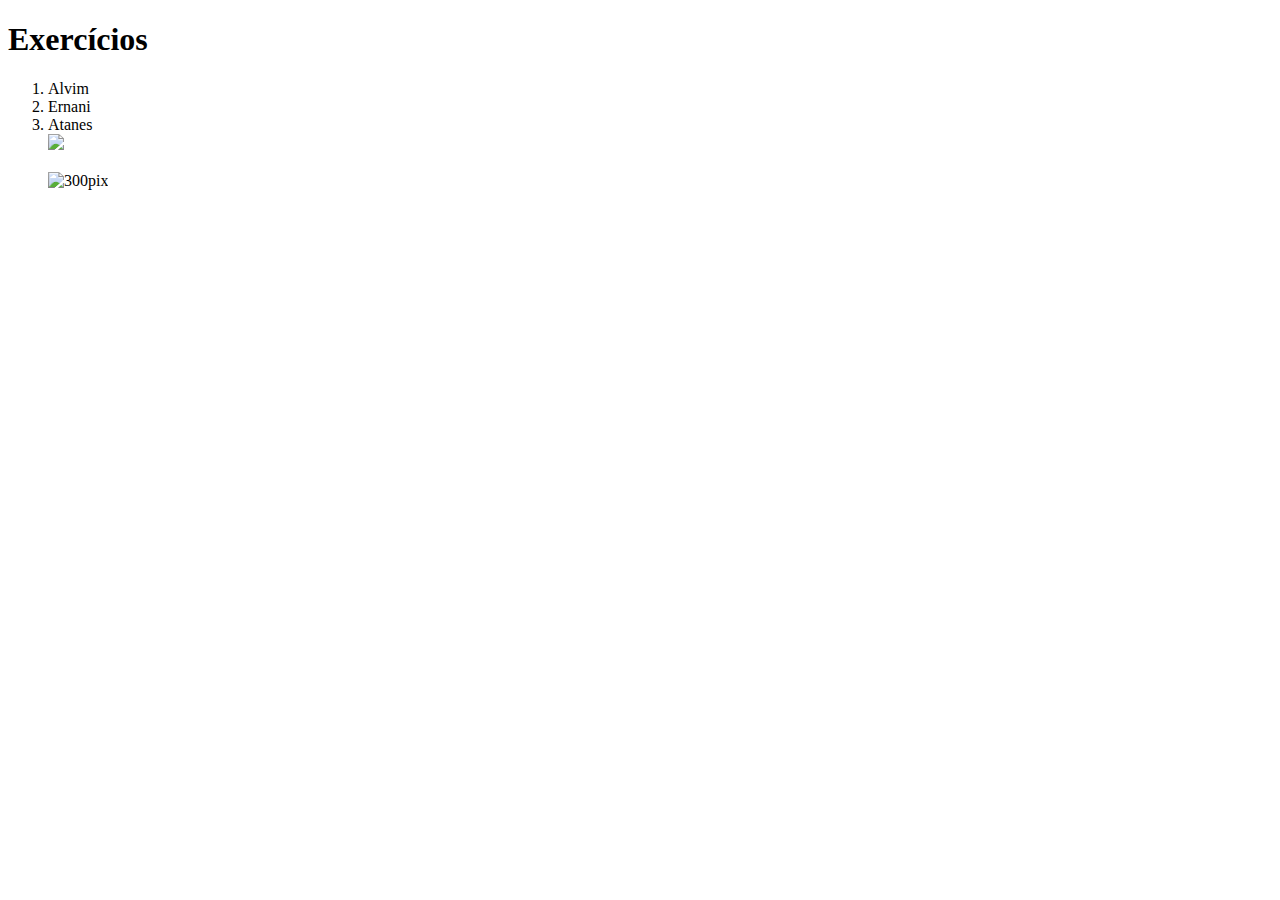
==== Fundamentos/03-Introducao_a_HTML_e_CSS/Dia01_HMTL_CSS_Estruturas_de_Paginas/Index.html @ a0035566 "Adicionando Primeiras Tags" ====
<!DOCTYPE html>
<html lang="pt-br">
  <head>
    <meta charset="UTF-8" />
    <title>HTML</title>
  </head>
  <body>
    <h1>Exercícios</h1>
    <ol>
      <li>Alvim</li>
      <li>Ernani</li>
      <li>Atanes</li>
      <img
        src="https://assets-global.website-files.com/624b309d22c6d46529975867/624b30c37ce9898a512bc516_hero.png"
        width="300pix"
      /><br /><br />
      <img src="livro.jpg" alt="300pix" />
    </ol>
  </body>
</html>
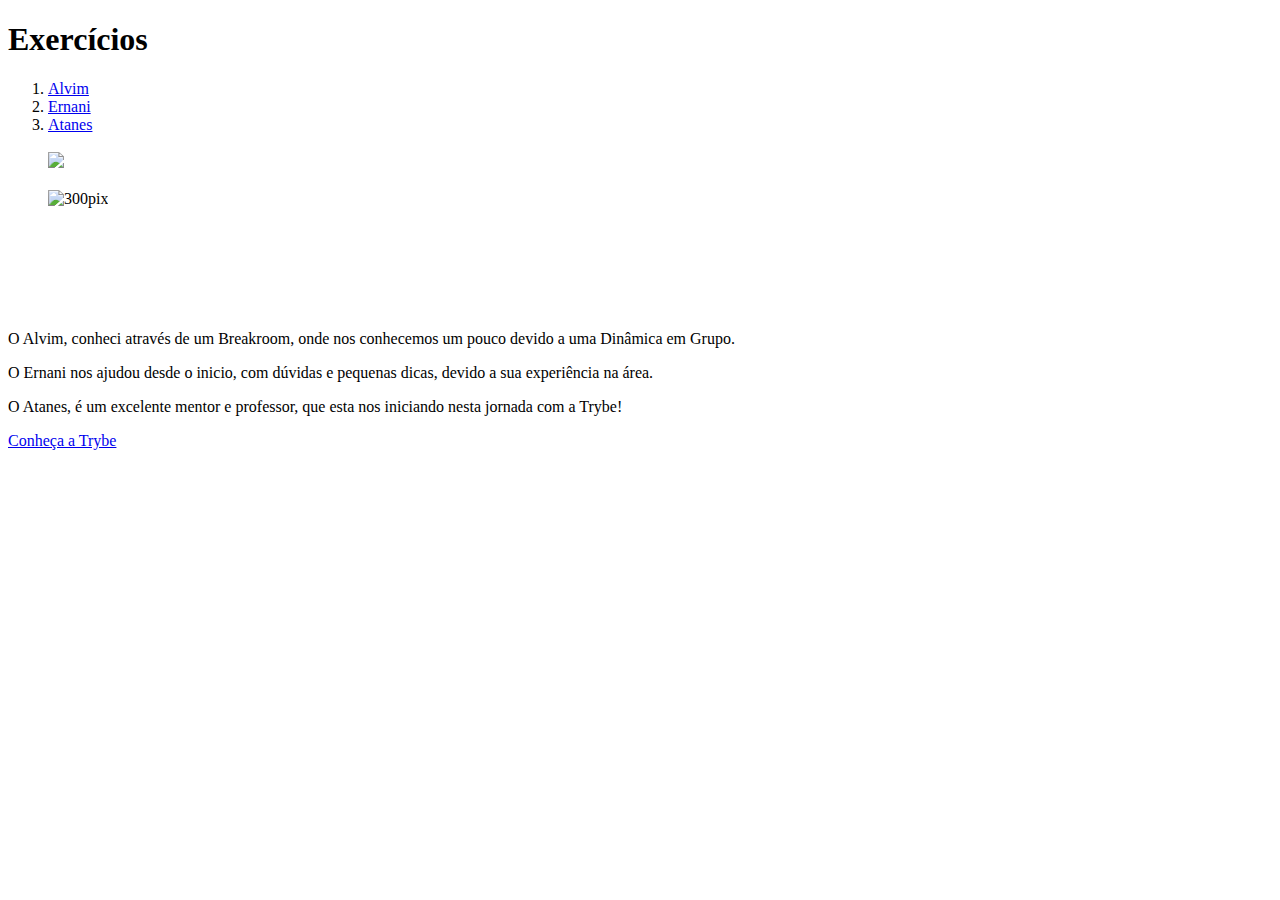
==== commit fd844458: "Adicionando Links Internos e Externos" ====
--- a/Fundamentos/03-Introducao_a_HTML_e_CSS/Dia01_HMTL_CSS_Estruturas_de_Paginas/Index.html
+++ b/Fundamentos/03-Introducao_a_HTML_e_CSS/Dia01_HMTL_CSS_Estruturas_de_Paginas/Index.html
@@ -7,14 +7,37 @@
   <body>
     <h1>Exercícios</h1>
     <ol>
-      <li>Alvim</li>
-      <li>Ernani</li>
-      <li>Atanes</li>
+      <li><a href="#Alvim">Alvim</a></li>
+      <li><a href="#Ernani">Ernani</a></li>
+      <li><a href="#Atanes">Atanes</a></li>
+
+      <br />
+
       <img
         src="https://assets-global.website-files.com/624b309d22c6d46529975867/624b30c37ce9898a512bc516_hero.png"
         width="300pix"
       /><br /><br />
       <img src="livro.jpg" alt="300pix" />
     </ol>
+    <br />
+    <br />
+    <br />
+    <br />
+    <br />
+
+    <p id="Alvim">
+      O Alvim, conheci através de um Breakroom, onde nos conhecemos um pouco
+      devido a uma Dinâmica em Grupo.
+    </p>
+    <p id="Ernani">
+      O Ernani nos ajudou desde o inicio, com dúvidas e pequenas dicas, devido a
+      sua experiência na área.
+    </p>
+    <p id="Atanes">
+      O Atanes, é um excelente mentor e professor, que esta nos iniciando nesta
+      jornada com a Trybe!
+    </p>
+
+    <a href="https://www.betrybe.com/" target="_blank"> Conheça a Trybe</a>
   </body>
 </html>
